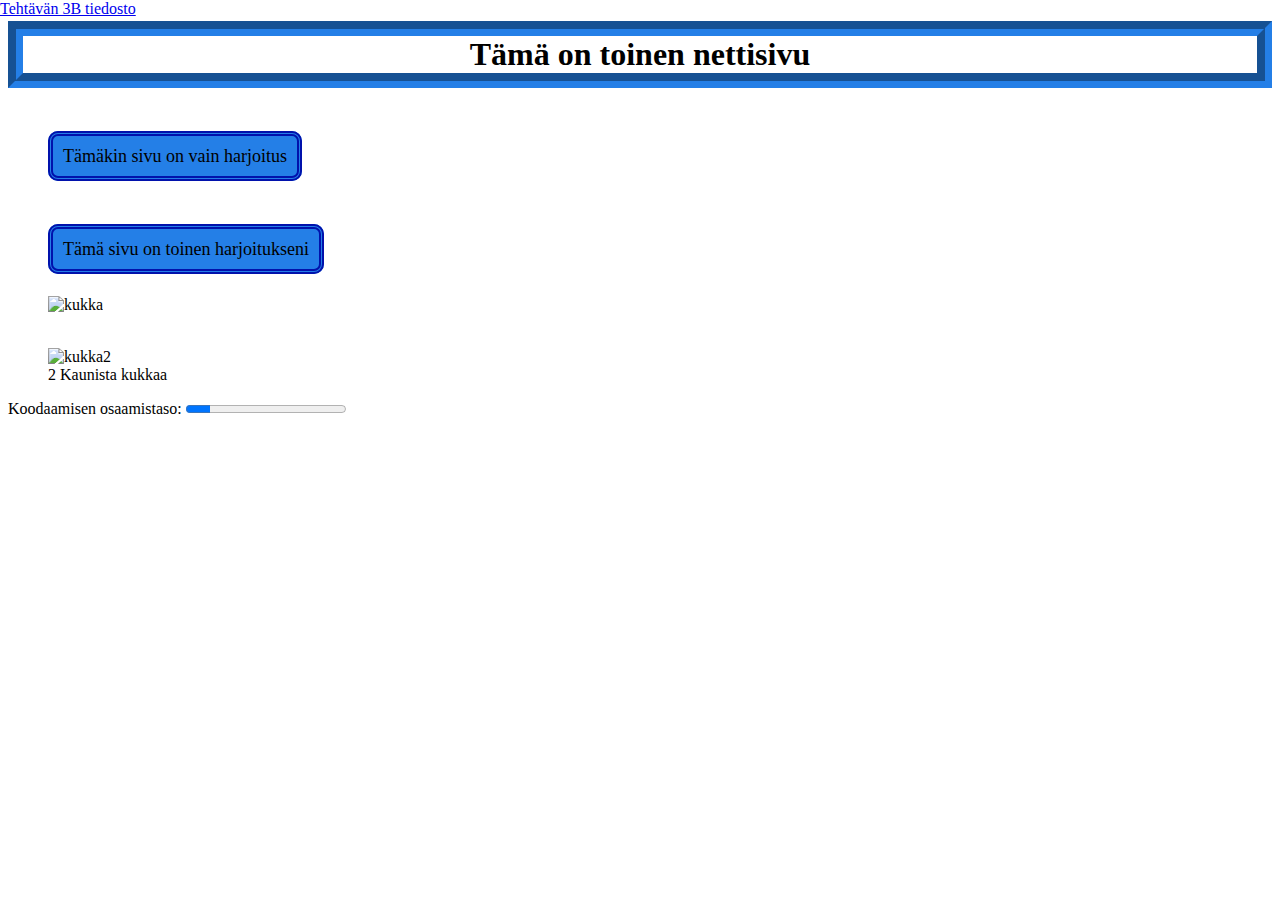
==== WS04/index.html @ 306d5417 "Rename second.html to index.html" ====
<!DOCTYPE HTML>
<html lang="fi">
    <head>
        <meta charset="utf-8">
        <title>Harjoitus 4B</title>
        <link rel="stylesheet" href="styles.css">
    </head>
    <body id="body2">
        <h1 class="h14">Tämä on toinen nettisivu</h1>
        <br>
        <br>
        <p class="p4">Tämäkin sivu on vain harjoitus</p>
        <br>
        <br>
        <br>
        <br>
        <br>
        <p class="p4">Tämä sivu on toinen harjoitukseni</p>
        <br>
        <br>
        <br>
        <img id="kuva1" src="/4B/Kuvat/kukka.jpg" alt="kukka">
        <br>
        <br>

        <figure>
            <img id="kuva2" src="/4B/Kuvat/kukka2.jpg" alt="kukka2">
            <figcaption>2 Kaunista kukkaa</figcaption>
        </figure>

        <label for="status">Koodaamisen osaamistaso:</label>

        <progress id="status" max="100" value="15">15%</progress>

        <a class="linkkipaikka" href="styles.html">Tehtävän 3B tiedosto</a>
    </body>

</html>
---- WS04/styles.css ----
#body1 {
    background-color: black;
    color:white;
}

#body2 {
    background-size: cover;
    background-attachment: fixed;
    background-image: url("/4B/Kuvat/tausta.jpg")
}
/* 3B TIEDOSTON TYYLITTELYT/ */
.h13 {
    font-size: 20px;
}

.p3 {
    font-size: 12px;
    color: green;
}
/* 4B TIEDOSTON TYYLITTELYT */
.h14 {
    border: 15px; border-style: groove; border-color: rgb(36, 127, 231);
    background-color: white;
    text-align: center;
}

.p4 {
    border: 5px; border-style: double; border-radius: 10px; border-color: rgb(1, 18, 172);
    padding: 10px;
    margin: 40px;
    background-color:rgb(36, 127, 231);
    display: inline;
    font-size: large;
}

.laatikko {
    width: 100px;
    height: 100px;
    border-style:dotted;
}

ul {
    list-style-type: square;
}

ol {
    list-style-type: upper-alpha;
}

.linkkipaikka {
    position: absolute; top: 0cm; left: 0cm;
}

#kuva1 {
    width: 200px; height: 200px;
    position: relative; left: 40px;
}

#kuva2 {
    width: 300px; height: 200px;
}
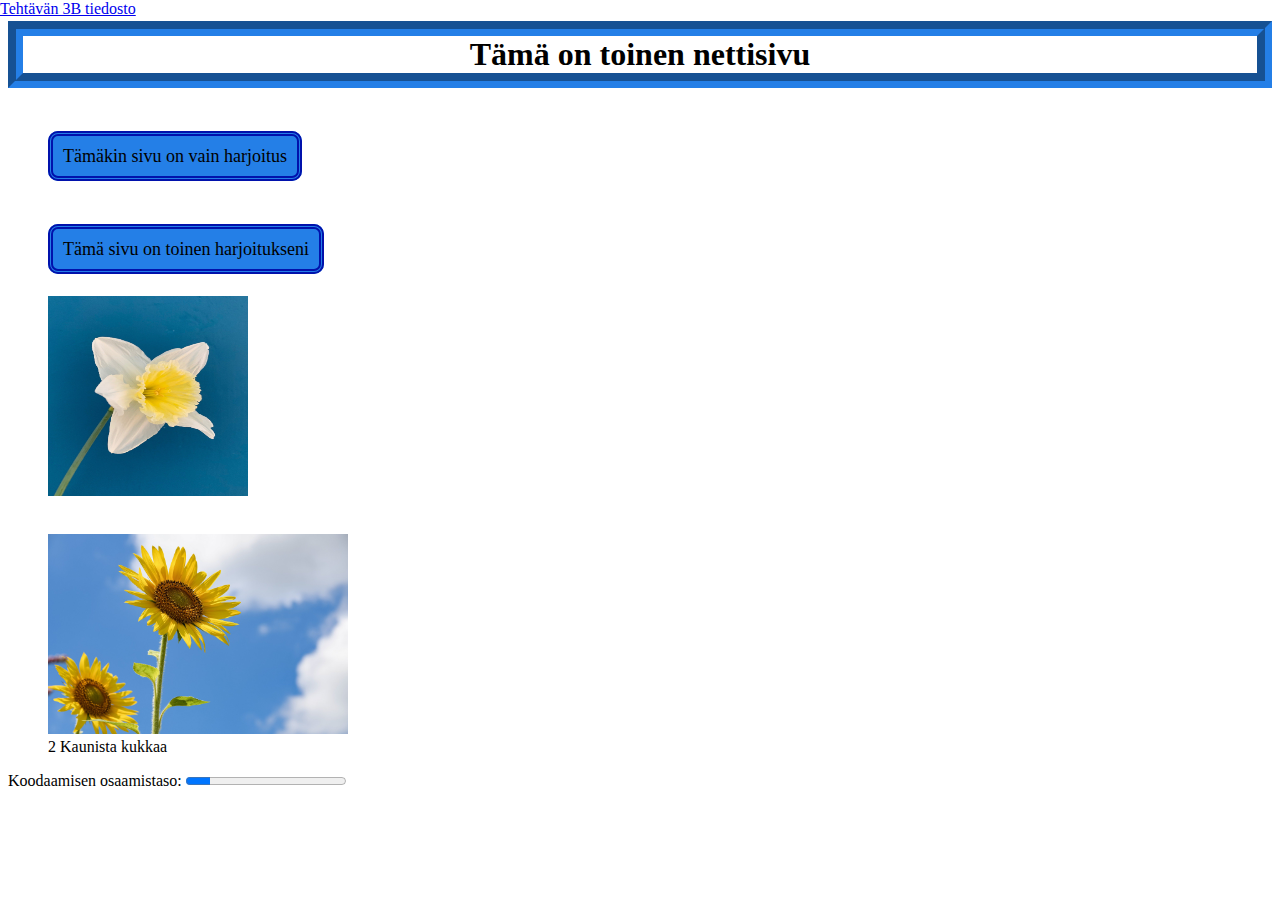
==== commit 2526b7c8: "Update index.html" ====
--- a/WS04/index.html
+++ b/WS04/index.html
@@ -19,12 +19,12 @@
         <br>
         <br>
         <br>
-        <img id="kuva1" src="/4B/Kuvat/kukka.jpg" alt="kukka">
+        <img id="kuva1" src="kukka.jpg" alt="kukka">
         <br>
         <br>
 
         <figure>
-            <img id="kuva2" src="/4B/Kuvat/kukka2.jpg" alt="kukka2">
+            <img id="kuva2" src="kukka2.jpg" alt="kukka2">
             <figcaption>2 Kaunista kukkaa</figcaption>
         </figure>
 
